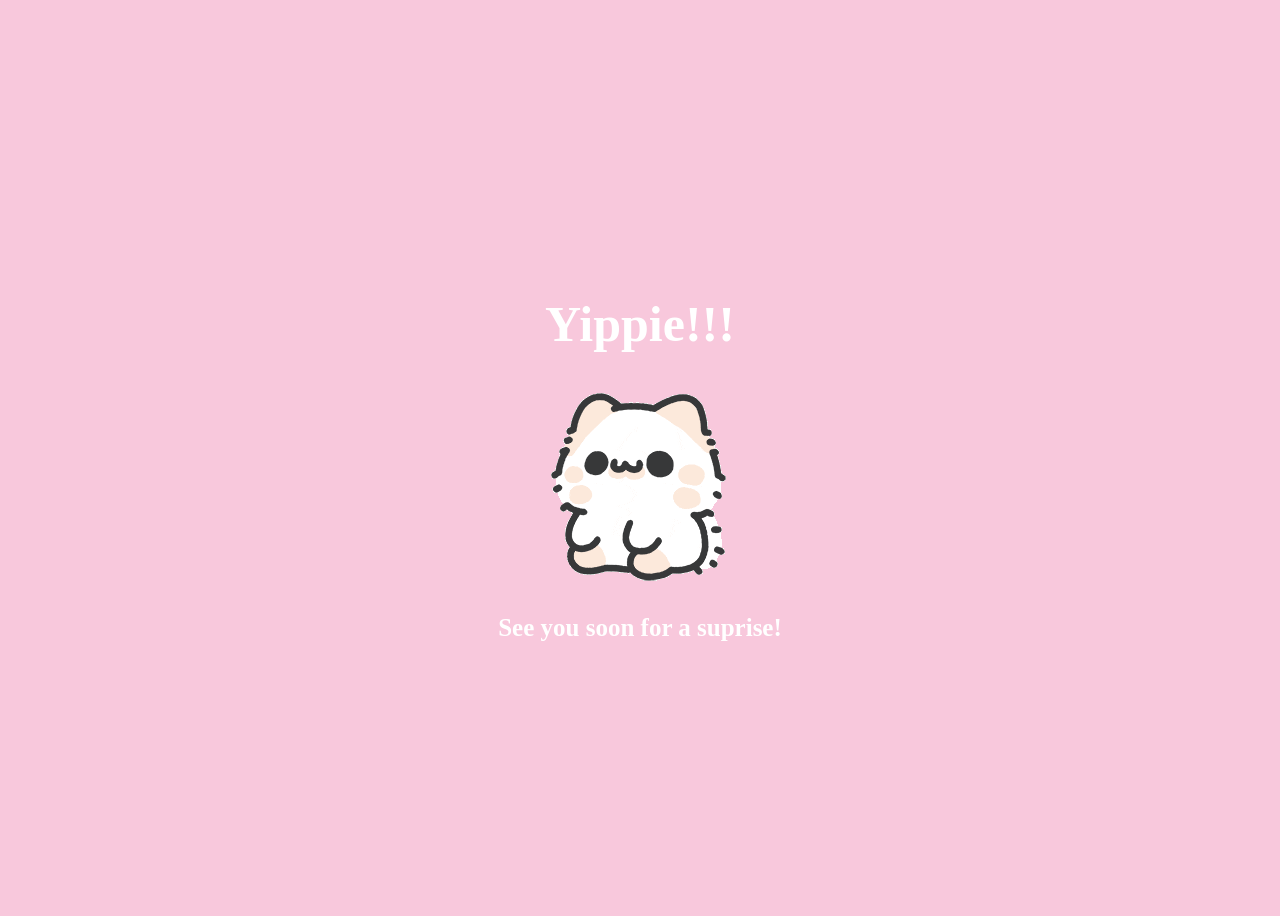
==== yes.html @ 83d66c3b "Initial commit" ====
<!DOCTYPE html>
<html lang="en">
    <head>
        <link rel="stylesheet" href="./style/css/yes_styles.css">
        
    </head> 
    <body>
        <div class="container">
            <div >
                <h1 class = "header_text">Yippie!!! </h1>
            </div>
            <div class="gif_container">
                <img src="./style/images/cute-cat.gif" alt="Cute animated illustration">
            </div>
            <p class = "text"> See you soon for a suprise!</p>
        </div>
       
    </body> 
</html>
---- style/css/yes_styles.css ----
body {
    display: flex;
    justify-content: center;
    align-items: center;
    height: 100vh;
    background-color: #F8C8DC;
}

/* Position the "No" button absolutely within body */
#noButton {
    position: absolute;
    margin-left: 150px;
    transition: 0.5s;
    /* Smooth movement */
}

#yesButton {
    position: absolute;
    margin-right: 150px;
    /* Smooth movement */
}

.header_text {
    font-family: 'Nunito';
    font-size: 50px;
    font-weight: bold;
    color: white;
    text-align: center;
    margin-top: 20px;
    margin-bottom: 0px;
}

.text {
    font-family: 'Nunito';
    font-size: 25px;
    font-weight: bold;
    color: white;
    text-align: center;
    margin-top: 20px;
    margin-bottom: 0px;
}

.buttons {
    display: flex;
    flex-direction: row;
    justify-content: center;
    align-items: center;
    margin-top: 20px;
    margin-left: 20px;
    /* optional: adds some space between the buttons */
}

.btn {
    background-color: #FFB6C1;
    color: white;
    padding: 15px 32px;
    text-align: center;
    display: inline-block;
    font-size: 16px;
    margin: 4px 2px;
    cursor: pointer;
    border: none;
    border-radius: 12px;
    transition: background-color 0.3s ease;
}

.btn:hover {
    background-color: #FAF9F6;
}

.gif_container {
    display: flex;
    justify-content: center;
    align-items: center;
}
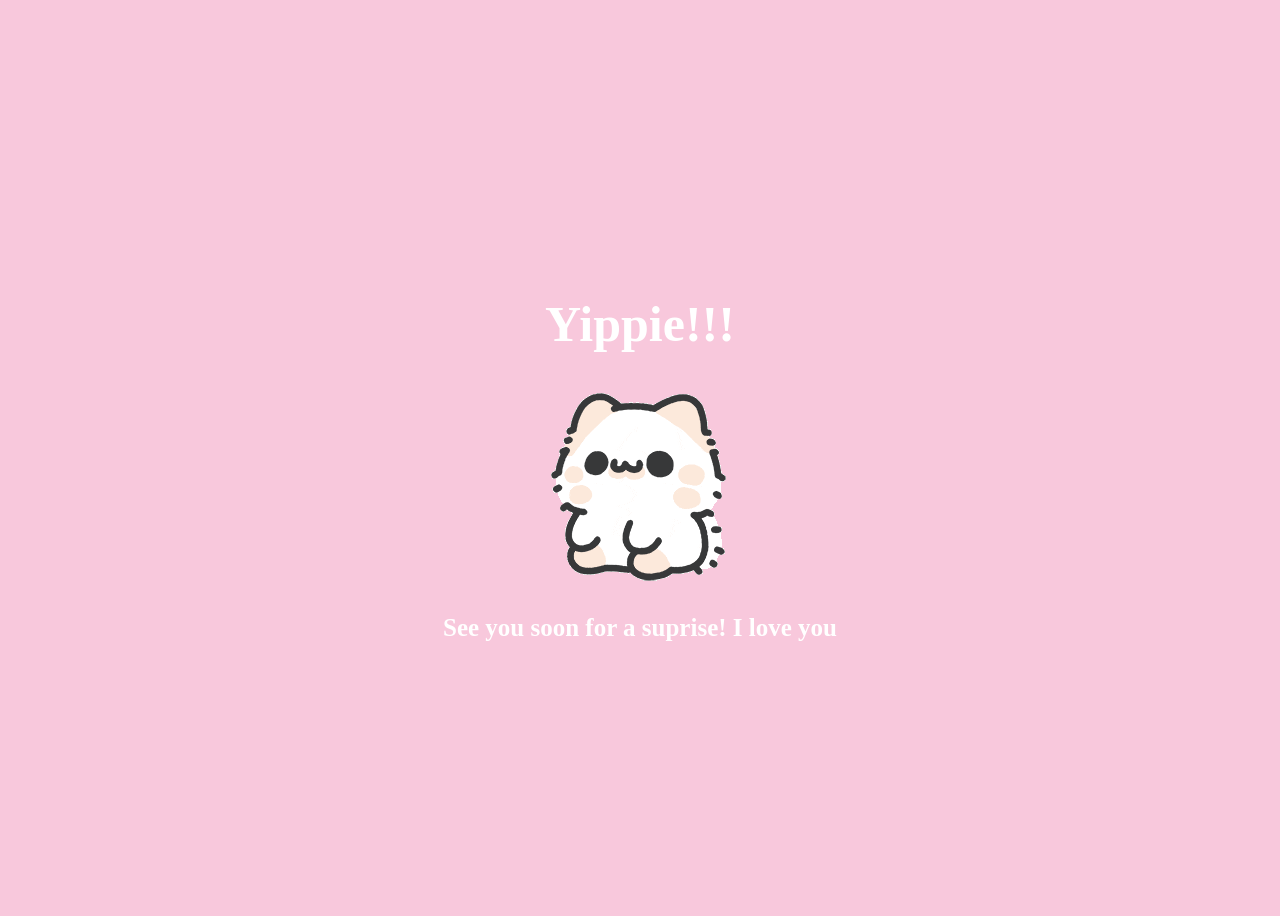
==== commit e42a498c: "Add on Yes" ====
--- a/yes.html
+++ b/yes.html
@@ -12,7 +12,7 @@
             <div class="gif_container">
                 <img src="./style/images/cute-cat.gif" alt="Cute animated illustration">
             </div>
-            <p class = "text"> See you soon for a suprise!</p>
+            <p class = "text"> See you soon for a suprise! <br\> I love you </p>
         </div>
        
     </body> 
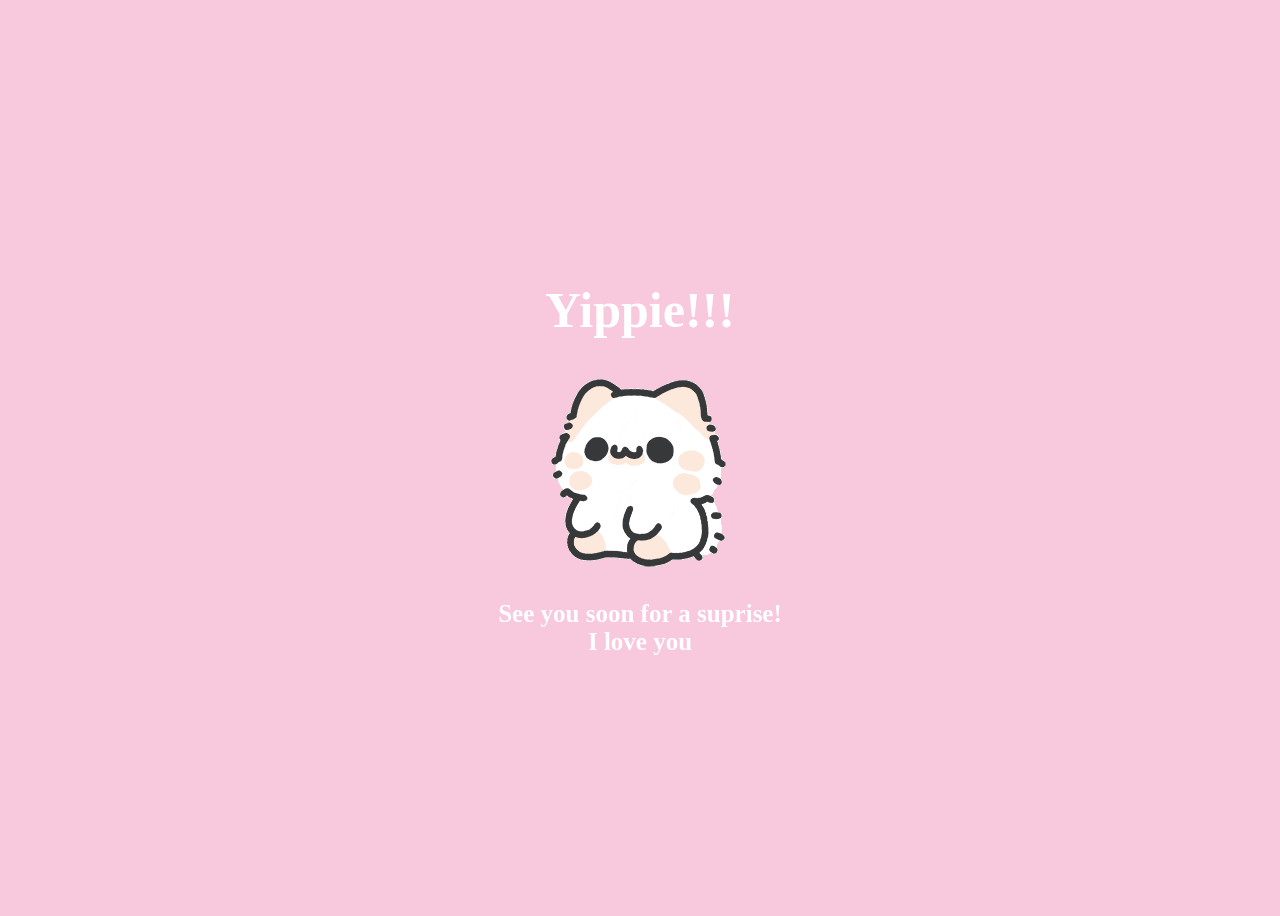
==== commit b431db2d: "Add I love you text" ====
--- a/yes.html
+++ b/yes.html
@@ -12,7 +12,8 @@
             <div class="gif_container">
                 <img src="./style/images/cute-cat.gif" alt="Cute animated illustration">
             </div>
-            <p class = "text"> See you soon for a suprise! <br\> I love you </p>
+            <p class = "text"> See you soon for a suprise!
+                 <br> I love you<br\> </p>
         </div>
        
     </body> 
